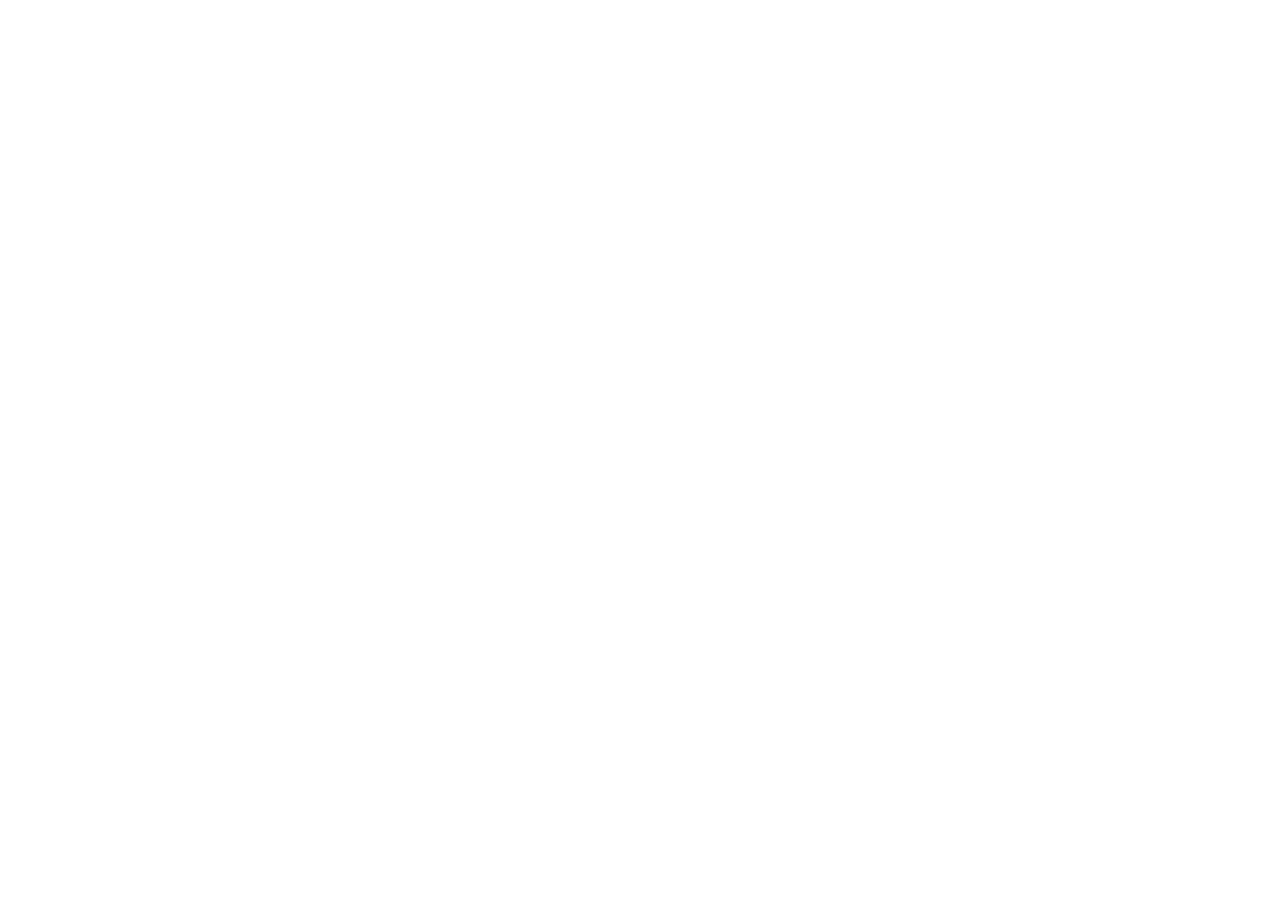
==== song.html @ ceeef6a3 "Test" ====
<!--

index.html

-->

<!DOCTYPE html>

<html>
    <head>

        <!-- http://getbootstrap.com/ -->
        <link href="./css/bootstrap.min.css" rel="stylesheet"/>
        <link href="./css/bootstrap-theme.min.css" rel="stylesheet"/>

        <!-- app's own CSS -->
        <link href="./css/styles.css" rel="stylesheet"/>

        <!-- http://jquery.com/ -->
        <script src="./js/jquery-1.11.1.min.js"></script>

        <!-- http://getbootstrap.com/ -->
        <script src="./js/bootstrap.min.js"></script>

        <!-- http://underscorejs.org/ -->
        <script src="./js/underscore-min.js"></script>

        <!-- app's own JavaScript -->
        <script src="./js/song.js"></script>

        <title>Remix 50!</title>

    </head>
    <body id = "content">
        <iframe id = "youtubeMain" class="video w100" width="640" height="360" src="" frameborder="0" allowfullscreen></iframe>

        <iframe id = "spotify_player" src="" width="300" height="380" frameborder="0" allowtransparency="true"></iframe>

        <span id = "title"></span>
        <span id = "artist"></span>

        <script src="https://apis.google.com/js/client.js?onload=init"></script>
    </body>
</html>
---- css/styles.css ----
/**
 * styles.css
 *
 * Computer Science 50
 * Problem Set 8
 *
 * Global CSS.
 */

/* allow map to fill viewport */
body
{
    /* height of these elements */
    height: 100%;

    overflow-y:auto;
}

.song_cell_data
{
    text-align: center;
}

#top_search_area
{
    padding-top: 10px;
    width: 200px;
    margin: auto;
}

#title_text
{
    font-family: "Arial";
    font-size: 40px;
    text-align: center;
}
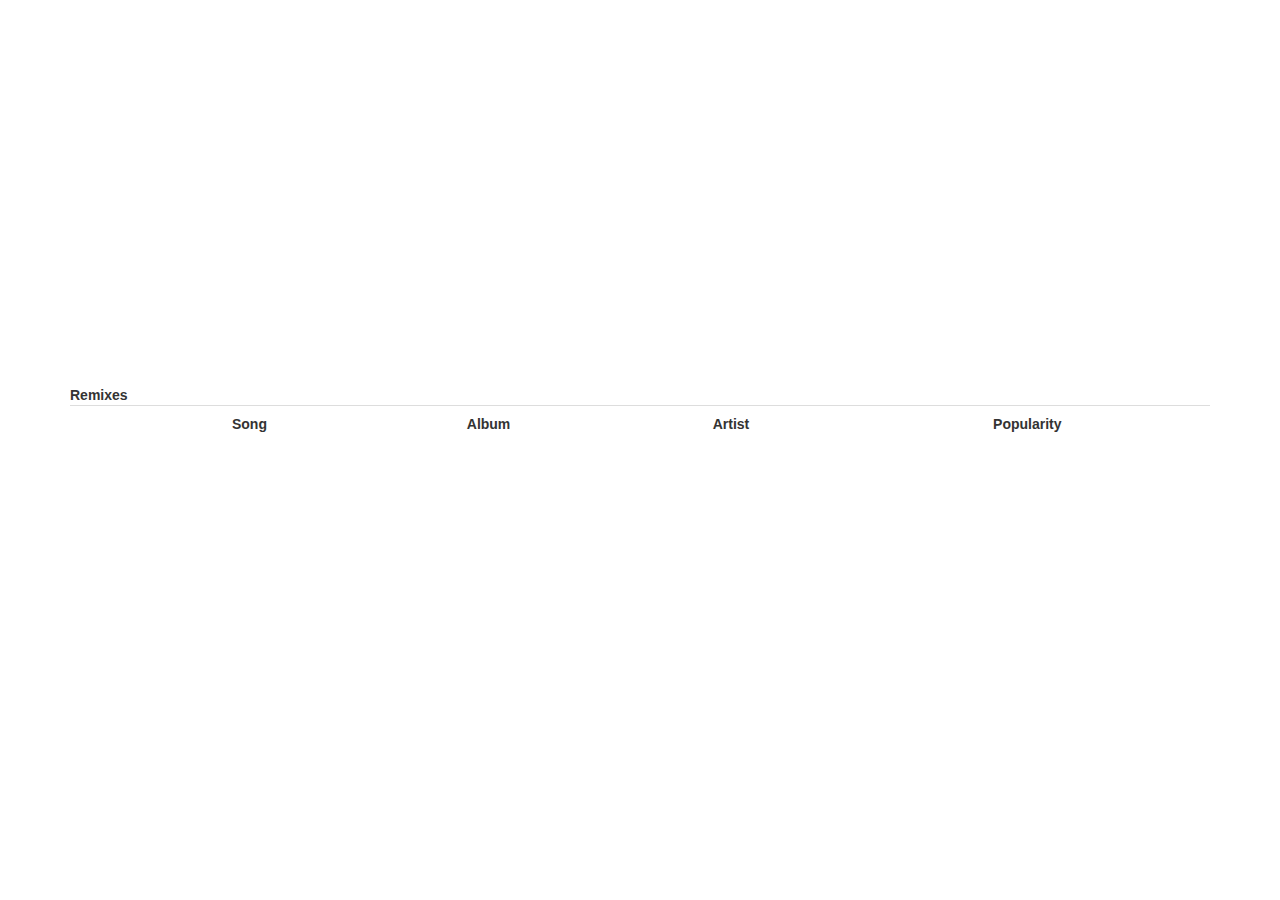
==== commit 35c1f480: "test" ====
--- a/song.html
+++ b/song.html
@@ -31,14 +31,31 @@
         <title>Remix 50!</title>
 
     </head>
-    <body id = "content">
-        <iframe id = "youtubeMain" class="video w100" width="640" height="360" src="" frameborder="0" allowfullscreen></iframe>
+    <body id = "content" class = "container">
+        <div class = "row">
+            <iframe id = "spotify_player" src="" width="300" height="380" frameborder="0" allowtransparency="true"></iframe>
 
-        <iframe id = "spotify_player" src="" width="300" height="380" frameborder="0" allowtransparency="true"></iframe>
+            <span id = "title"></span>
+            <span id = "artist"></span>
 
-        <span id = "title"></span>
-        <span id = "artist"></span>
+            <iframe id = "youtubeMain" class="video w100" width="640" height="360" src="" frameborder="0" allowfullscreen></iframe>
 
-        <script src="https://apis.google.com/js/client.js?onload=init"></script>
+            <script src="https://apis.google.com/js/client.js?onload=init"></script>
+        </div>
+
+        <b>Remixes<b>
+        <div>
+            <table class = "table table-hover" id = "song_table">
+                <tr class = "song_headers">
+                    <th class="text-center"></th>
+                    <th class="text-center">Song</th>
+                    <th class="text-center">Album</th>
+                    <th class="text-center">Artist</th>
+                    <th class="text-center">Popularity</th>
+                </tr>
+
+            </table>
+        </div>
+
     </body>
 </html>
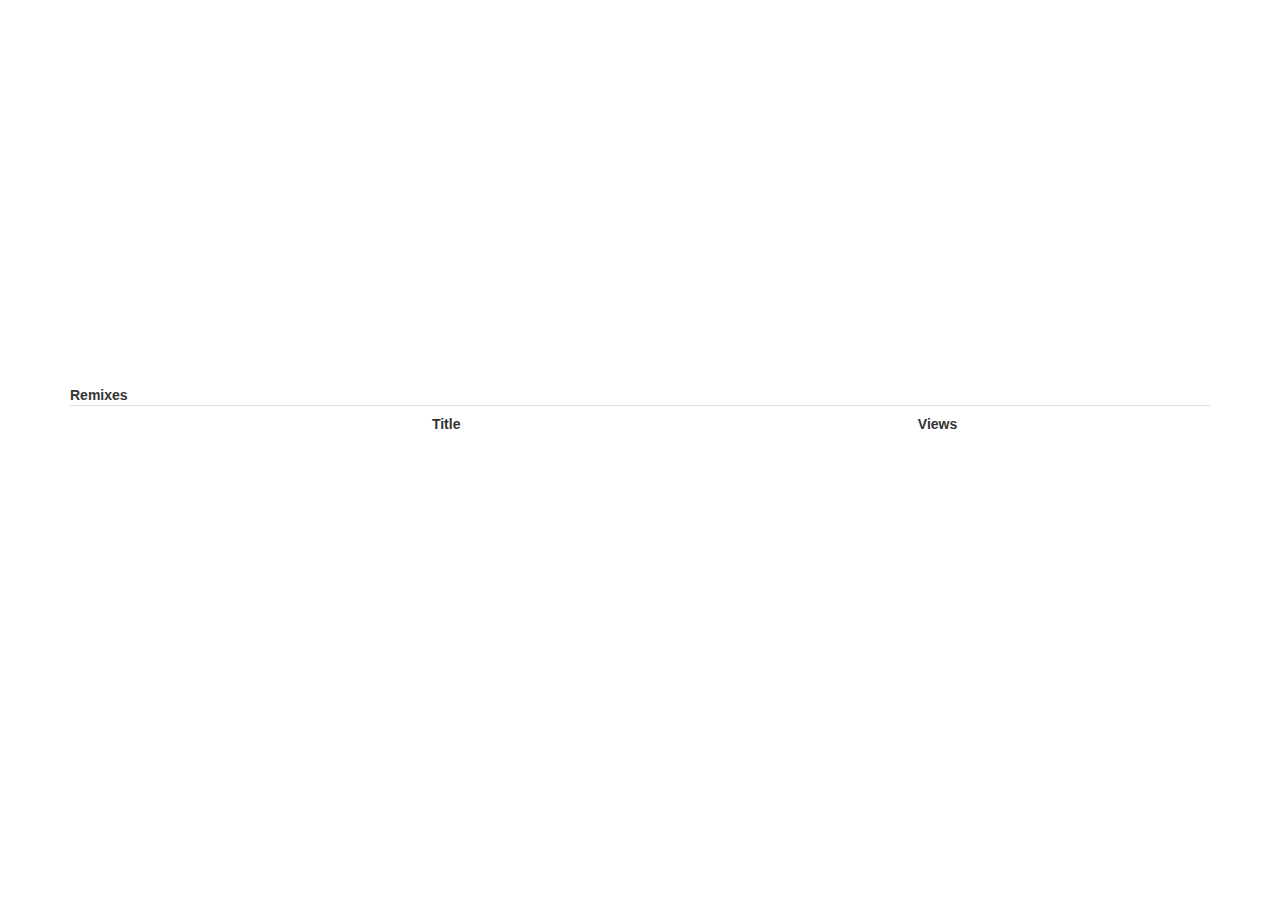
==== commit bfa843b6: "More changes" ====
--- a/song.html
+++ b/song.html
@@ -32,11 +32,10 @@
 
     </head>
     <body id = "content" class = "container">
+        <span id = "title" class = "text-center"></span>
+        <span id = "artist" class = "text-center"></span>
         <div class = "row">
             <iframe id = "spotify_player" src="" width="300" height="380" frameborder="0" allowtransparency="true"></iframe>
-
-            <span id = "title"></span>
-            <span id = "artist"></span>
 
             <iframe id = "youtubeMain" class="video w100" width="640" height="360" src="" frameborder="0" allowfullscreen></iframe>
 
@@ -48,10 +47,8 @@
             <table class = "table table-hover" id = "song_table">
                 <tr class = "song_headers">
                     <th class="text-center"></th>
-                    <th class="text-center">Song</th>
-                    <th class="text-center">Album</th>
-                    <th class="text-center">Artist</th>
-                    <th class="text-center">Popularity</th>
+                    <th class="text-center">Title</th>
+                    <th class="text-center">Views</th>
                 </tr>
 
             </table>
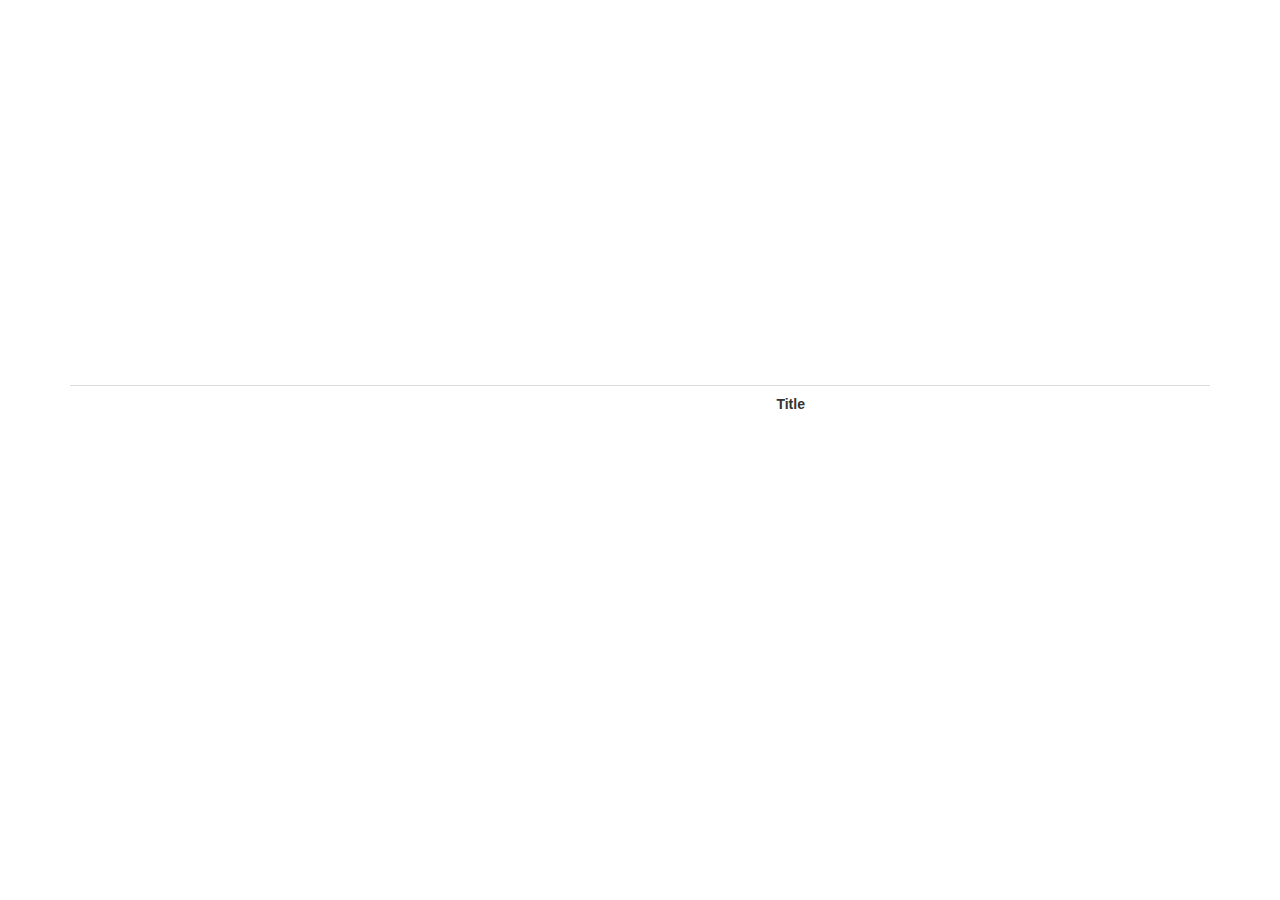
==== commit c2ad1b9c: "test" ====
--- a/song.html
+++ b/song.html
@@ -32,7 +32,7 @@
 
     </head>
     <body id = "content" class = "container">
-        <span id = "title" class = "text-center"></span>
+        <b><span id = "title" class = "text-center"></span></b>
         <span id = "artist" class = "text-center"></span>
         <div class = "row">
             <iframe id = "spotify_player" src="" width="300" height="380" frameborder="0" allowtransparency="true"></iframe>
@@ -42,13 +42,11 @@
             <script src="https://apis.google.com/js/client.js?onload=init"></script>
         </div>
 
-        <b>Remixes<b>
         <div>
             <table class = "table table-hover" id = "song_table">
                 <tr class = "song_headers">
                     <th class="text-center"></th>
                     <th class="text-center">Title</th>
-                    <th class="text-center">Views</th>
                 </tr>
 
             </table>
